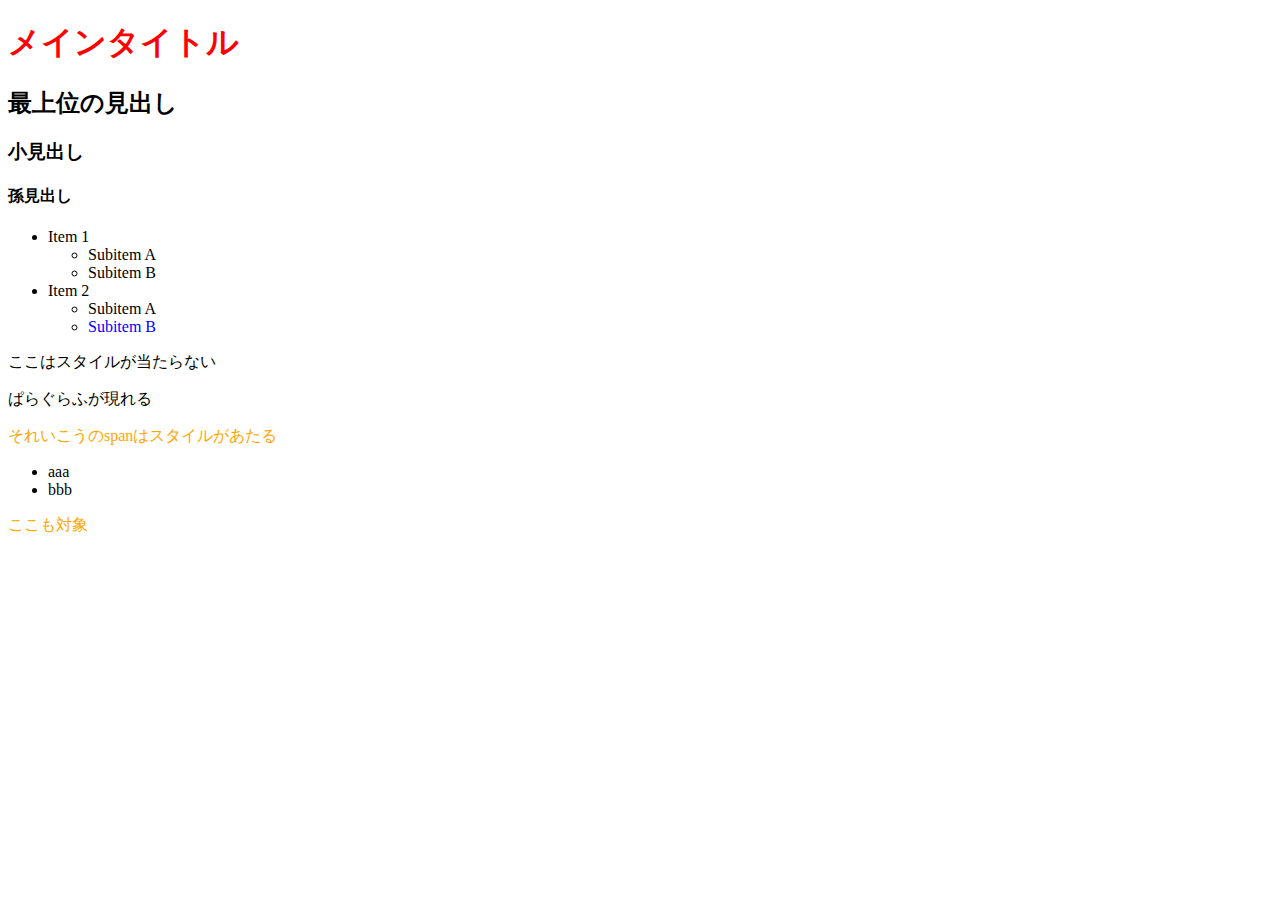
==== example/index.html @ 983d72aa "initial commit." ====
<!DOCTYPE html>
<html lang="en">
<head>
    <meta charset="UTF-8">
    <title>sample</title>
    <link href="style.css" rel="stylesheet" />
</head>
<body>
<h1>メインタイトル</h1>
<h2>最上位の見出し</h2>
<h3>小見出し</h3>
<h4>孫見出し</h4>
<div>
    <ul>
        <li>
            <div>Item 1</div>
            <ul>
                <li>Subitem A</li>
                <li>Subitem B</li>
            </ul>
        </li>
        <li>
            <div>Item 2</div>
            <ul>
                <li>Subitem A</li>
                <li><span>Subitem B</span></li>
            </ul>
        </li>
    </ul>
</div>
<div>
    <span>ここはスタイルが当たらない</span>
    <p>ぱらぐらふが現れる</p>
    <span>それいこうのspanはスタイルがあたる</span>
    <ul>
        <li>aaa</li>
        <li>bbb</li>
    </ul>
    <span>ここも対象</span>
</div>
</body>
</html>
---- example/style.css ----
li {
    list-style-type: disc;
}

li li {
    list-style-type: circle;
}

li li span {
    color: blue;
}

h1 {
    color: red;
}

p ~ span {
    color: orange;
}
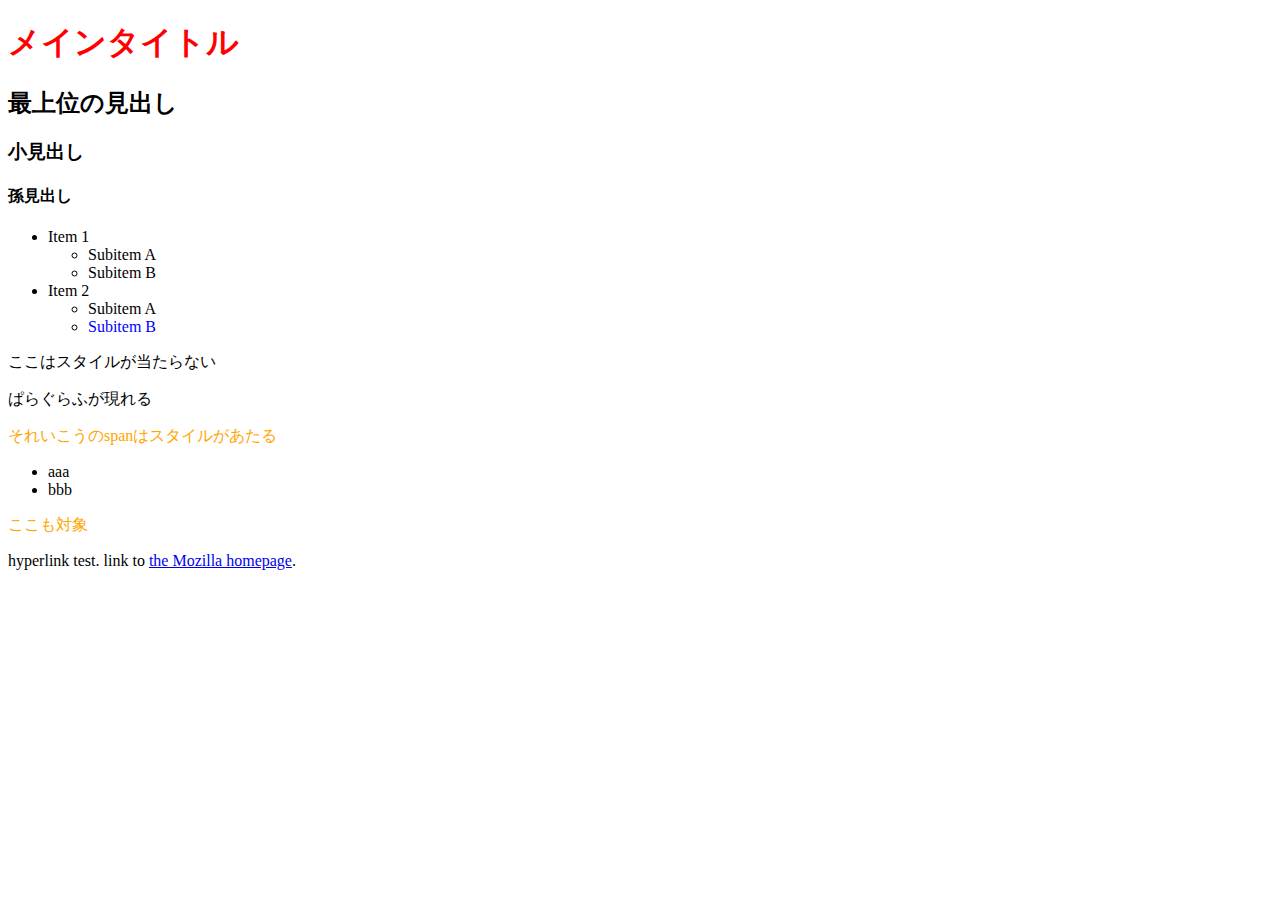
==== commit 924ef7c0: "add hyperlink." ====
--- a/example/index.html
+++ b/example/index.html
@@ -38,5 +38,8 @@
     </ul>
     <span>ここも対象</span>
 </div>
+<div>
+    <p>hyperlink test. link to <a href="https://www.mozilla.org/ja/">the Mozilla homepage</a>.</p>
+</div>
 </body>
 </html>
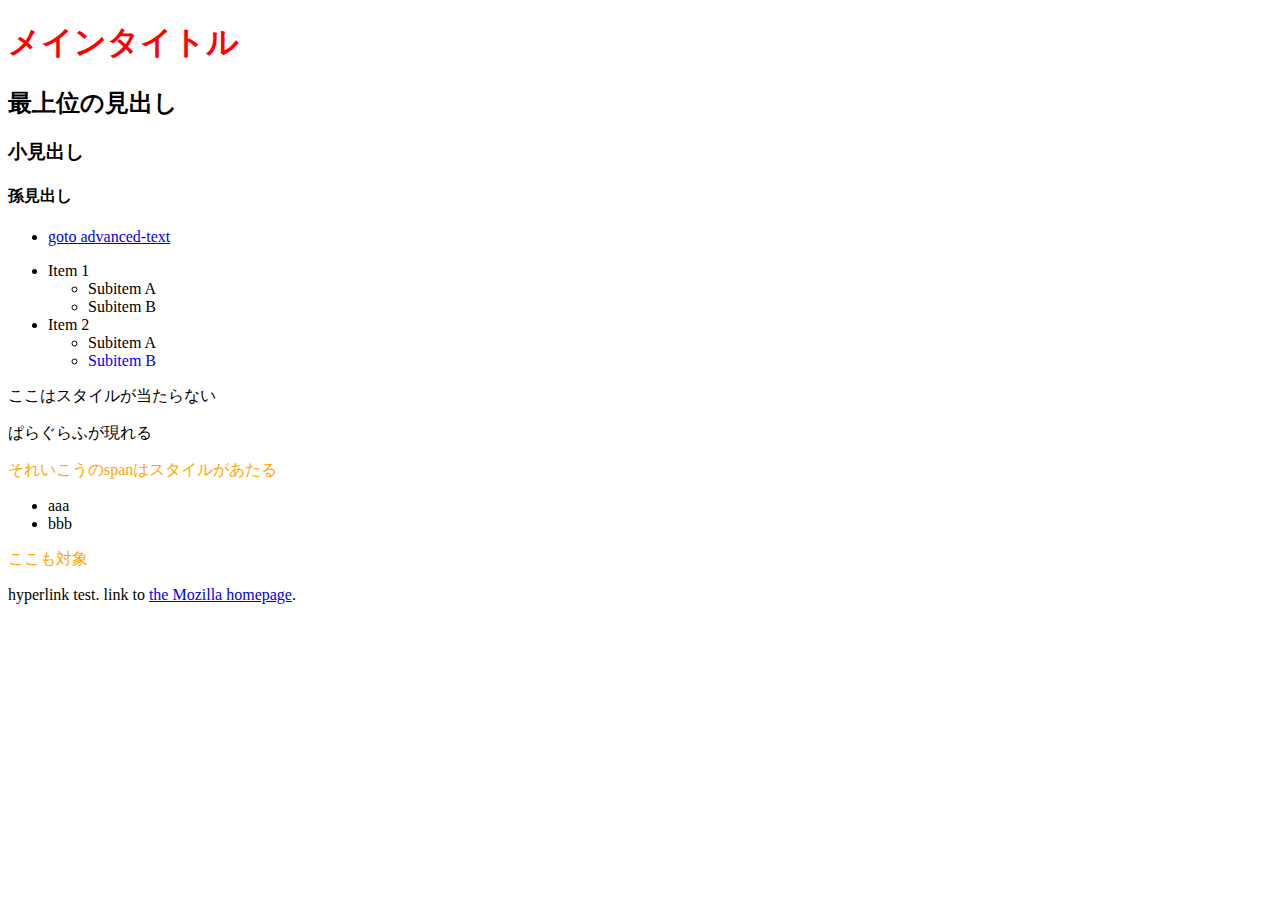
==== commit 03005ac3: "add advanced-text." ====
--- a/example/index.html
+++ b/example/index.html
@@ -3,13 +3,18 @@
 <head>
     <meta charset="UTF-8">
     <title>sample</title>
-    <link href="style.css" rel="stylesheet" />
+    <link href="style.css" rel="stylesheet"/>
 </head>
 <body>
 <h1>メインタイトル</h1>
 <h2>最上位の見出し</h2>
 <h3>小見出し</h3>
 <h4>孫見出し</h4>
+<div>
+    <ul>
+        <li><a href="advanced-text/index.html">goto advanced-text</a></li>
+    </ul>
+</div>
 <div>
     <ul>
         <li>
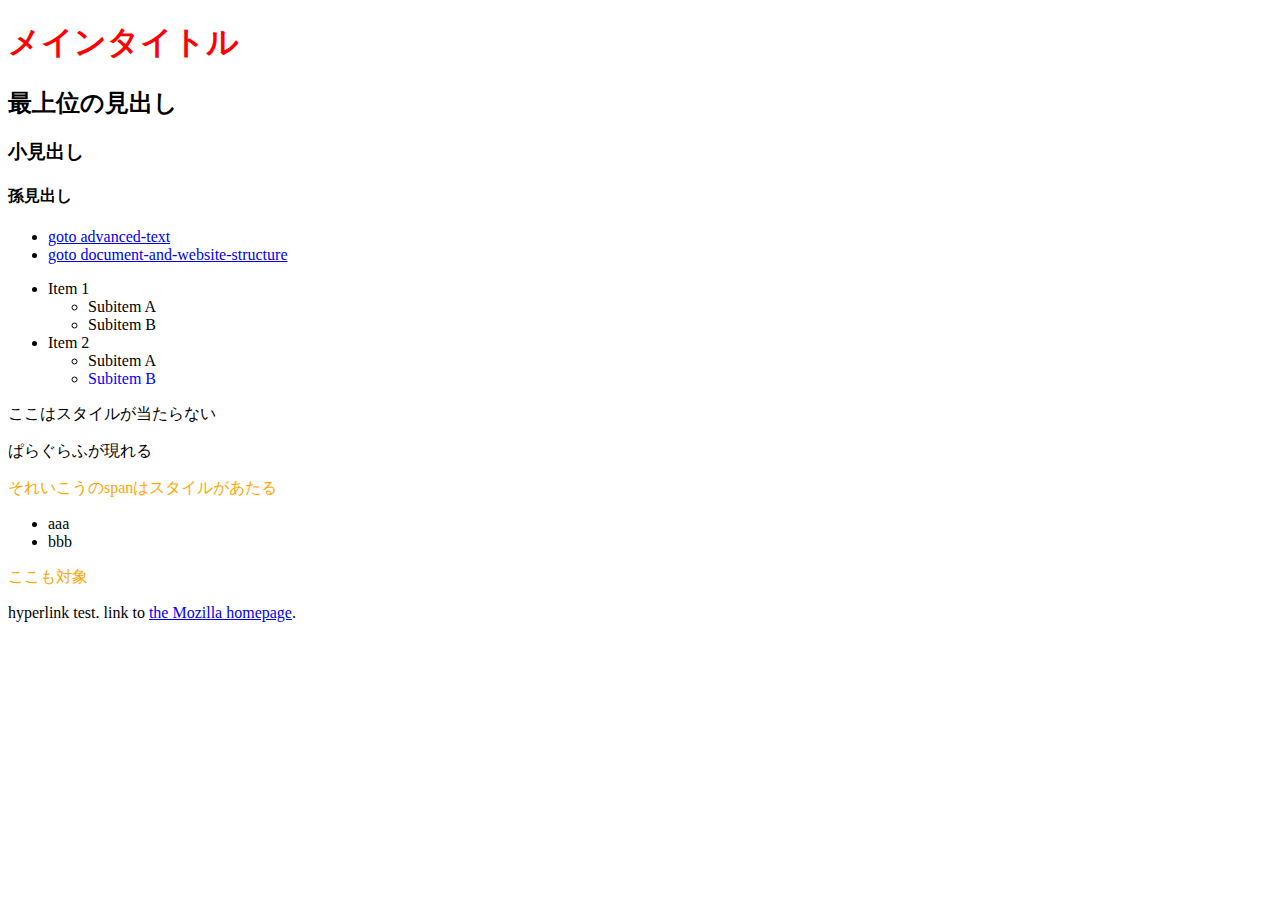
==== commit 46fdcf91: "add document-website-structure." ====
--- a/example/index.html
+++ b/example/index.html
@@ -10,11 +10,12 @@
 <h2>最上位の見出し</h2>
 <h3>小見出し</h3>
 <h4>孫見出し</h4>
-<div>
+<nav>
     <ul>
         <li><a href="advanced-text/index.html">goto advanced-text</a></li>
+        <li><a href="document-and-website-structure/index.html">goto document-and-website-structure</a></li>
     </ul>
-</div>
+</nav>
 <div>
     <ul>
         <li>
